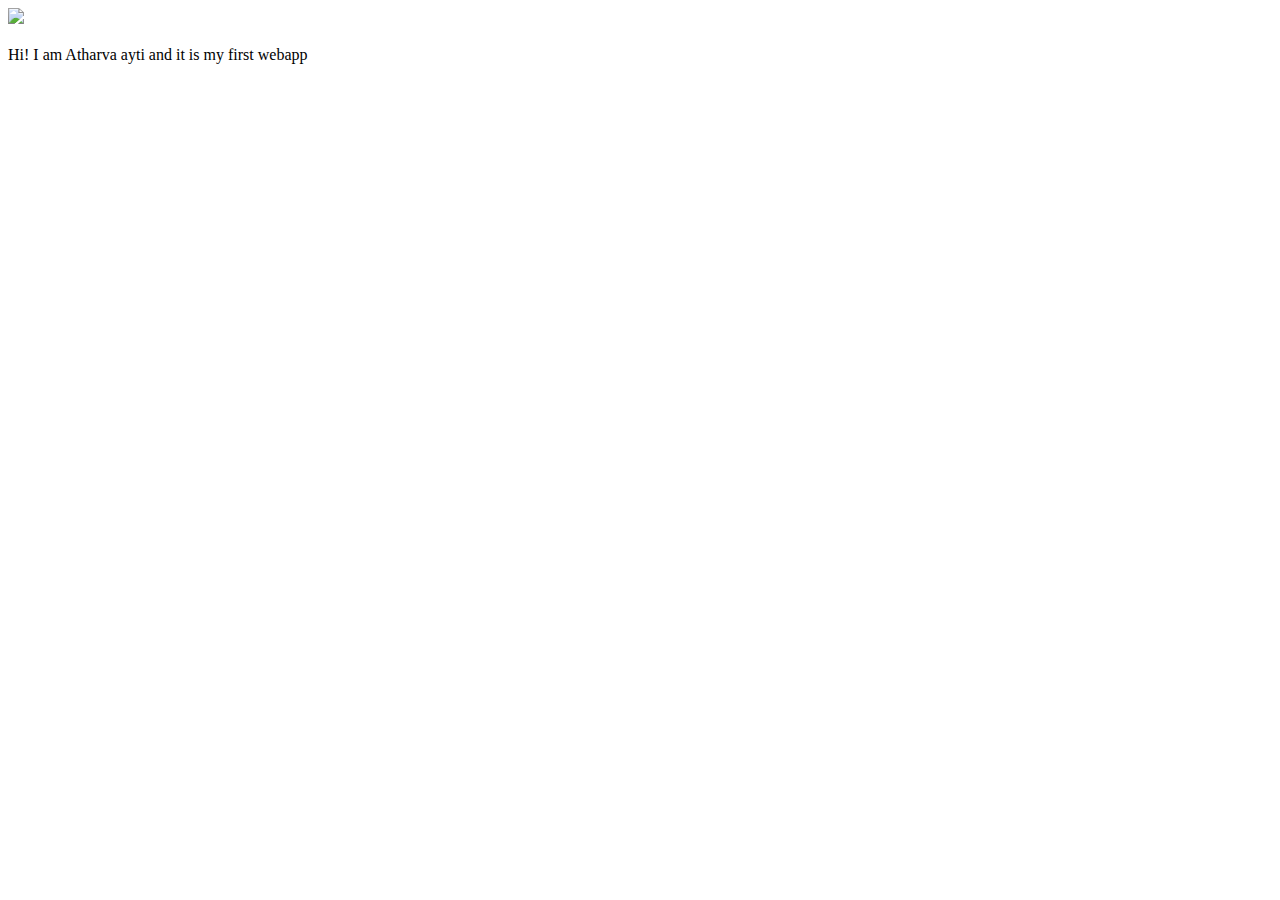
==== ui/index.html @ bc9c892b "[imad-console] Updates ui/index.html" ====
<!doctype html>
<html>
    <head>
        <link href="/ui/style.css" rel="stylesheet" />
    </head>
    <body>
        <div class="center">
            <img src="/ui/madi.png" class="img-medium"/>
        </div>
        <br>
        <div class="center text-big bold">
            Hi! I am Atharva ayti and it is my first webapp
        </div>
        <script type="text/javascript" src="/ui/main.js">
        </script>
    </body>
</html>
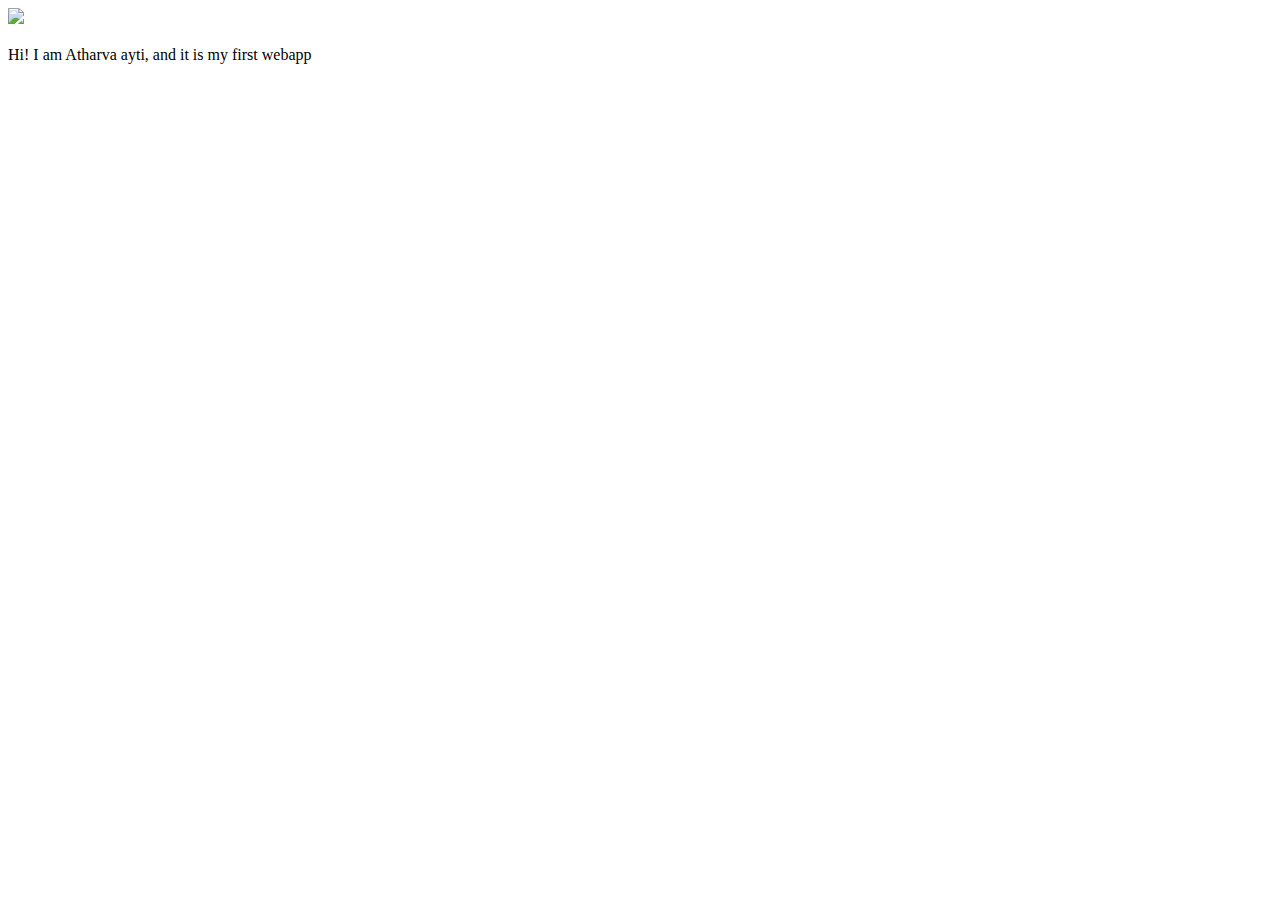
==== commit d7de850a: "[imad-console] Updates ui/index.html" ====
--- a/ui/index.html
+++ b/ui/index.html
@@ -9,7 +9,7 @@
         </div>
         <br>
         <div class="center text-big bold">
-            Hi! I am Atharva ayti and it is my first webapp
+            Hi! I am Atharva ayti, and it is my first webapp
         </div>
         <script type="text/javascript" src="/ui/main.js">
         </script>
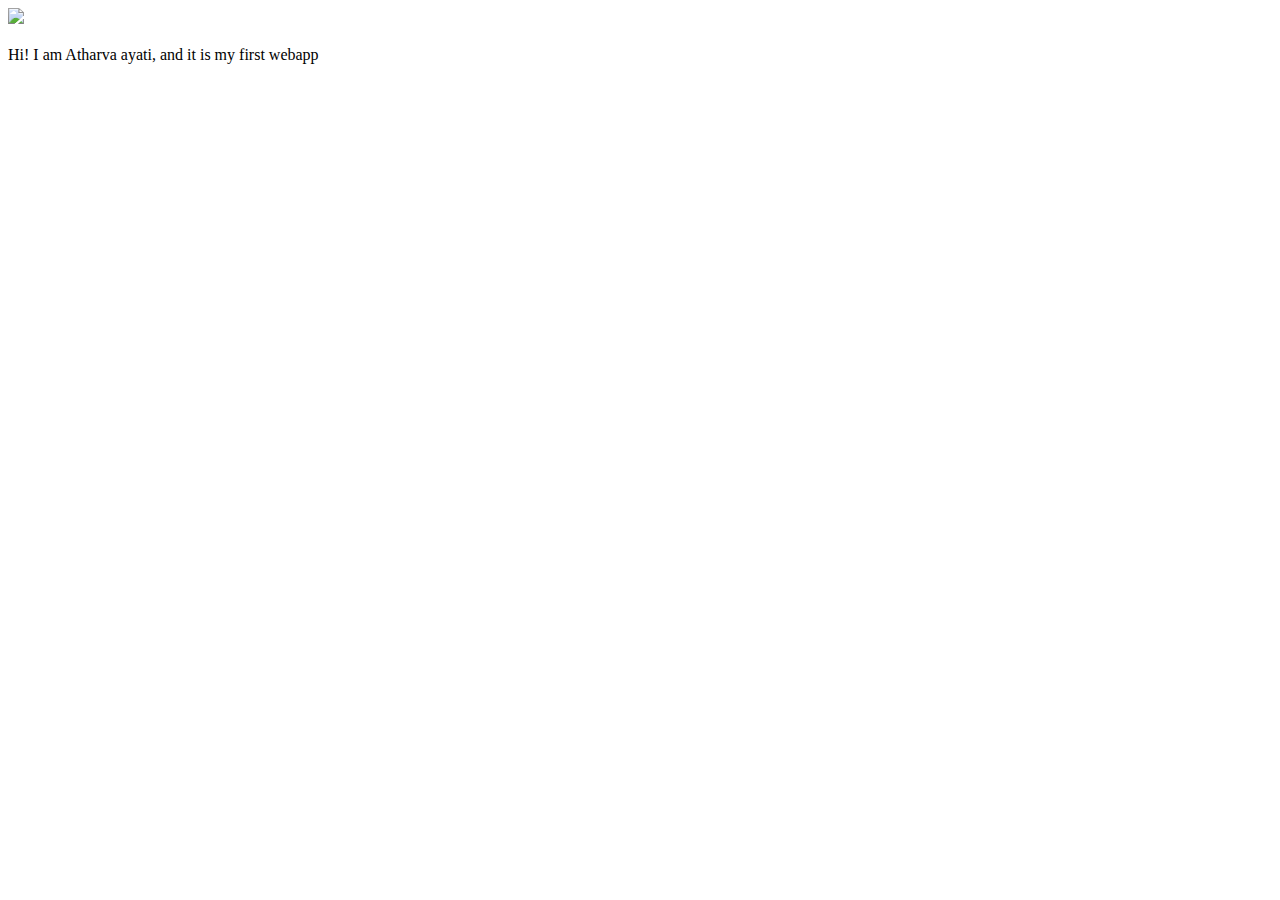
==== commit 9907407d: "[imad-console] Updates ui/index.html" ====
--- a/ui/index.html
+++ b/ui/index.html
@@ -9,7 +9,7 @@
         </div>
         <br>
         <div class="center text-big bold">
-            Hi! I am Atharva ayti, and it is my first webapp
+            Hi! I am Atharva ayati, and it is my first webapp
         </div>
         <script type="text/javascript" src="/ui/main.js">
         </script>
